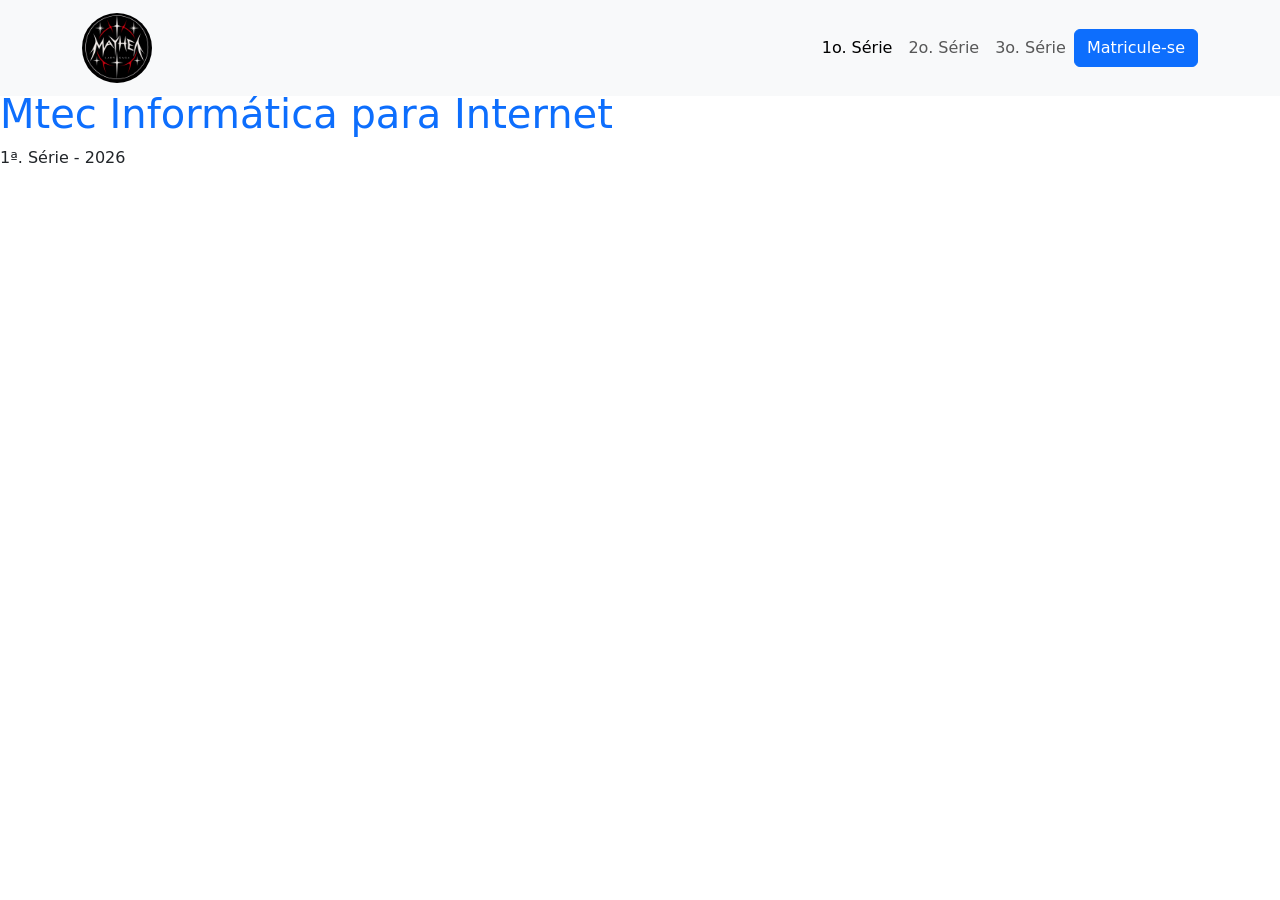
==== primeiro.html @ 4ac02ee0 "feat:add new HTML pages for each series with responsive navigation" ====
<!doctype html>
<html lang="pt-br">
    <head>
        <title>Mtec Informática para Internet</title>
        <meta charset="utf-8" />
        <meta name="viewport" content="width=device-width, initial-scale=1" />
        <link href="css/bootstrap.css" rel="stylesheet" />
    </head>
    <!-- <body class="pt-5"> -->
        <body style="padding-top: 90px;">
    <nav class="navbar navbar-expand-lg bg-body-tertiary fixed-top">
        <div class="container">
           <!-- <a class="navbar-brand" href="#">Início</a>-->
            <a class="navbar-brand" href="#">
                <img src="images/Mayhem.png" alt="logo lady gaga" height="70" class="rounded-circle" />
            </a>
            <button
                class="navbar-toggler"
                type="button"
                data-bs-toggle="collapse"
                data-bs-target="#menuPrincipal"
                aria-controls="menuPrincipal"
                aria-expanded="false"
                aria-label="Abrir menu"
            >
                <span class="navbar-toggler-icon"></span>
            </button>

            <div class="collapse navbar-collapse" id="menuPrincipal">
                <ul class="navbar-nav ms-auto">
                    <li class="nav-item">
                        <a class="nav-link active" href="#" aria-current="page">
                            1o. Série
                        </a>
                    </li>

                    <li class="nav-item">
                        <a class="nav-link" href="#">2o. Série</a>
                    </li>

                    <li class="nav-item">
                        <a class="nav-link" href="#">3o. Série</a>
                    </li>
                </ul>

                <a href="#" class="btn btn-primary">Matricule-se</a>
            </div>
        </div>
    </nav>

        <h1 class="text-primary">Mtec Informática para Internet</h1>
        <p>1ª. Série - 2026</p>
        <script src="js/bootstrap.bundle.min.js"></script>
    </body>
</html>
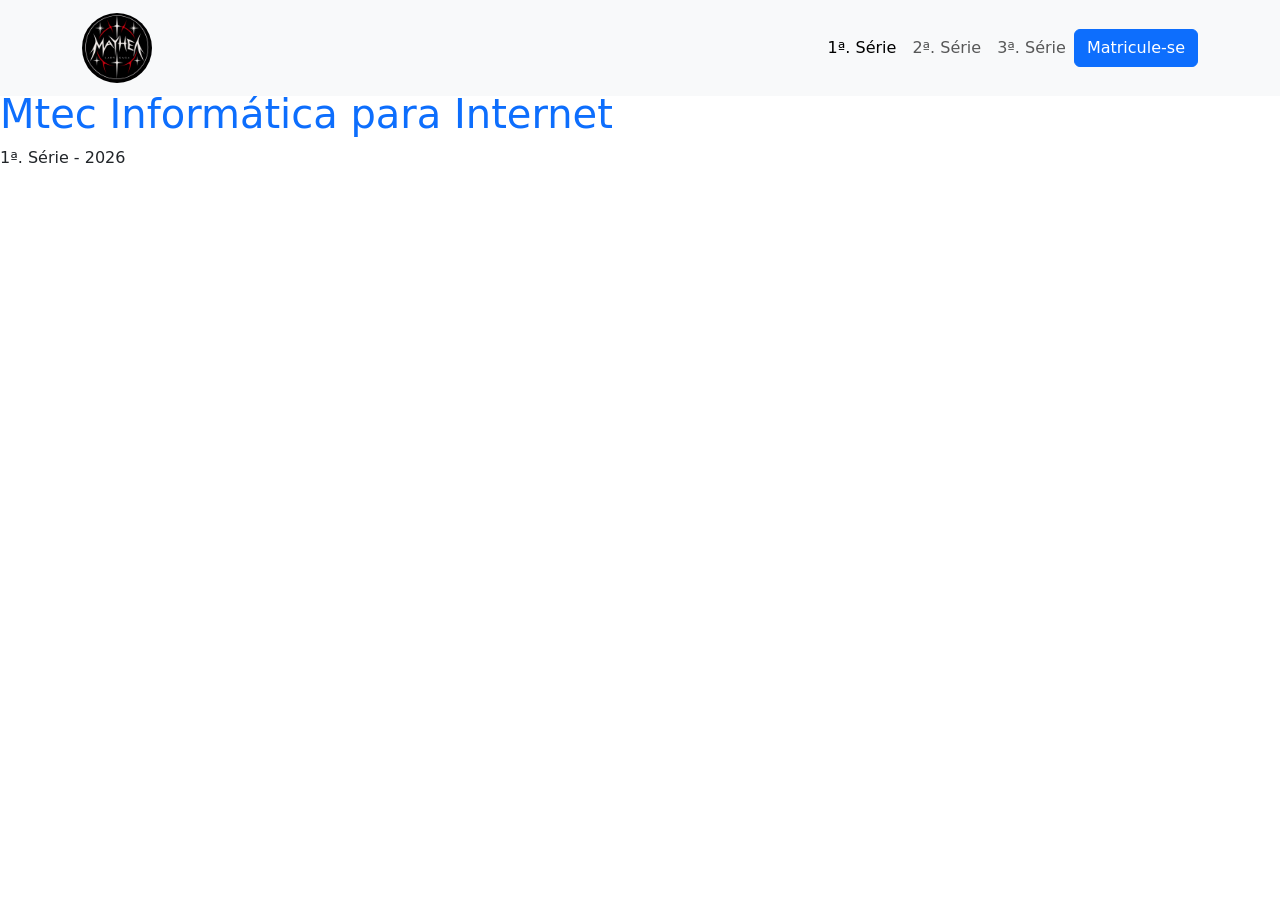
==== commit 779717eb: "commit da aula 4" ====
--- a/primeiro.html
+++ b/primeiro.html
@@ -11,7 +11,7 @@
     <nav class="navbar navbar-expand-lg bg-body-tertiary fixed-top">
         <div class="container">
            <!-- <a class="navbar-brand" href="#">Início</a>-->
-            <a class="navbar-brand" href="#">
+            <a class="navbar-brand" href="index.html">
                 <img src="images/Mayhem.png" alt="logo lady gaga" height="70" class="rounded-circle" />
             </a>
             <button
@@ -29,17 +29,15 @@
             <div class="collapse navbar-collapse" id="menuPrincipal">
                 <ul class="navbar-nav ms-auto">
                     <li class="nav-item">
-                        <a class="nav-link active" href="#" aria-current="page">
-                            1o. Série
-                        </a>
+                        <a class="nav-link active" href="primeiro.html" aria-current="page">1ª. Série</a>
                     </li>
 
                     <li class="nav-item">
-                        <a class="nav-link" href="#">2o. Série</a>
+                        <a class="nav-link" href="segundo.html">2ª. Série</a>
                     </li>
 
                     <li class="nav-item">
-                        <a class="nav-link" href="#">3o. Série</a>
+                        <a class="nav-link" href="terceiro.html">3ª. Série</a>
                     </li>
                 </ul>
 
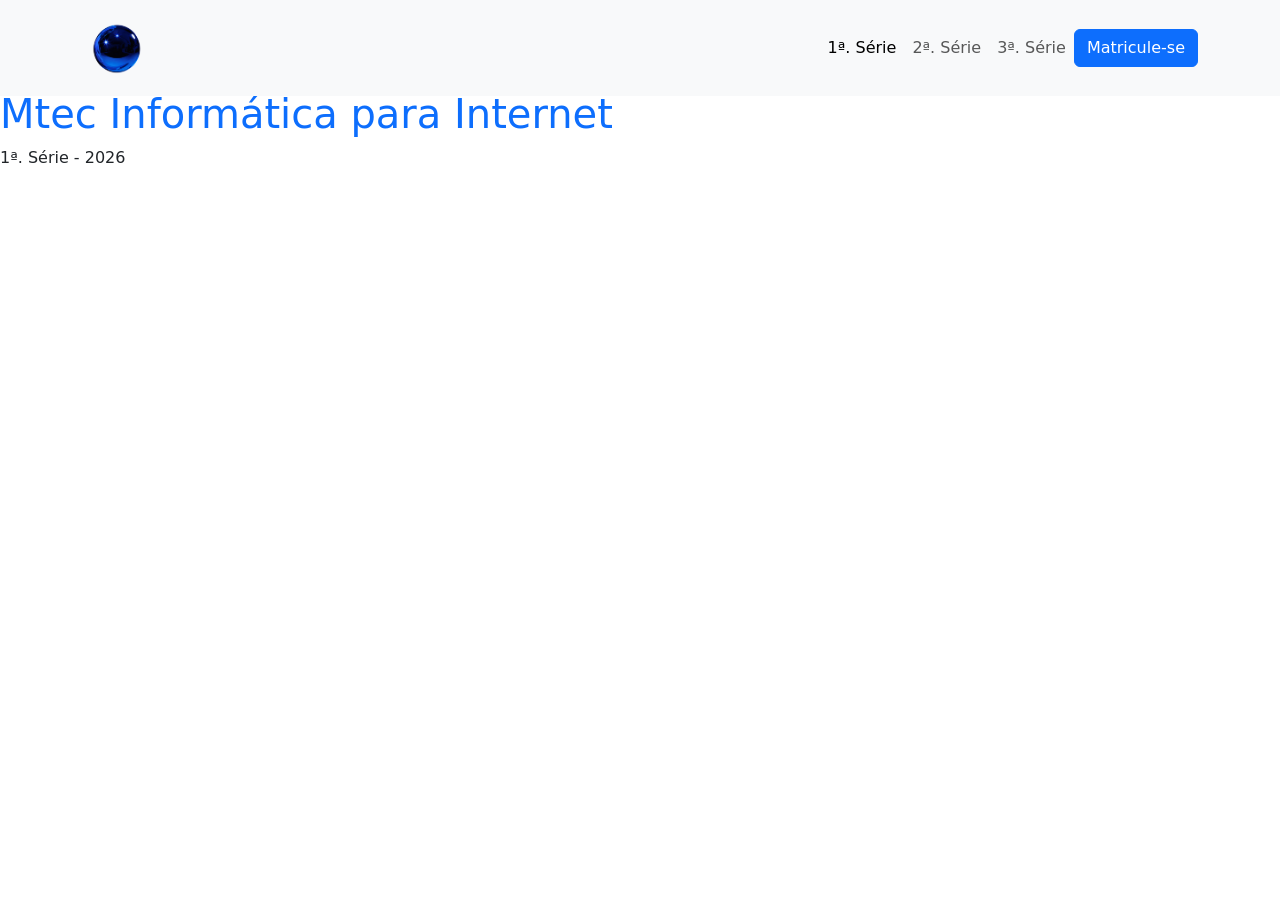
==== commit 15ef3205: "Trocamos o fundo mexendo com gradientes e imagens,aula 5" ====
--- a/primeiro.html
+++ b/primeiro.html
@@ -12,7 +12,7 @@
         <div class="container">
            <!-- <a class="navbar-brand" href="#">Início</a>-->
             <a class="navbar-brand" href="index.html">
-                <img src="images/Mayhem.png" alt="logo lady gaga" height="70" class="rounded-circle" />
+                <img src="images/artpop.png" alt="logo lady gaga" height="70" class="rounded-circle" />
             </a>
             <button
                 class="navbar-toggler"
